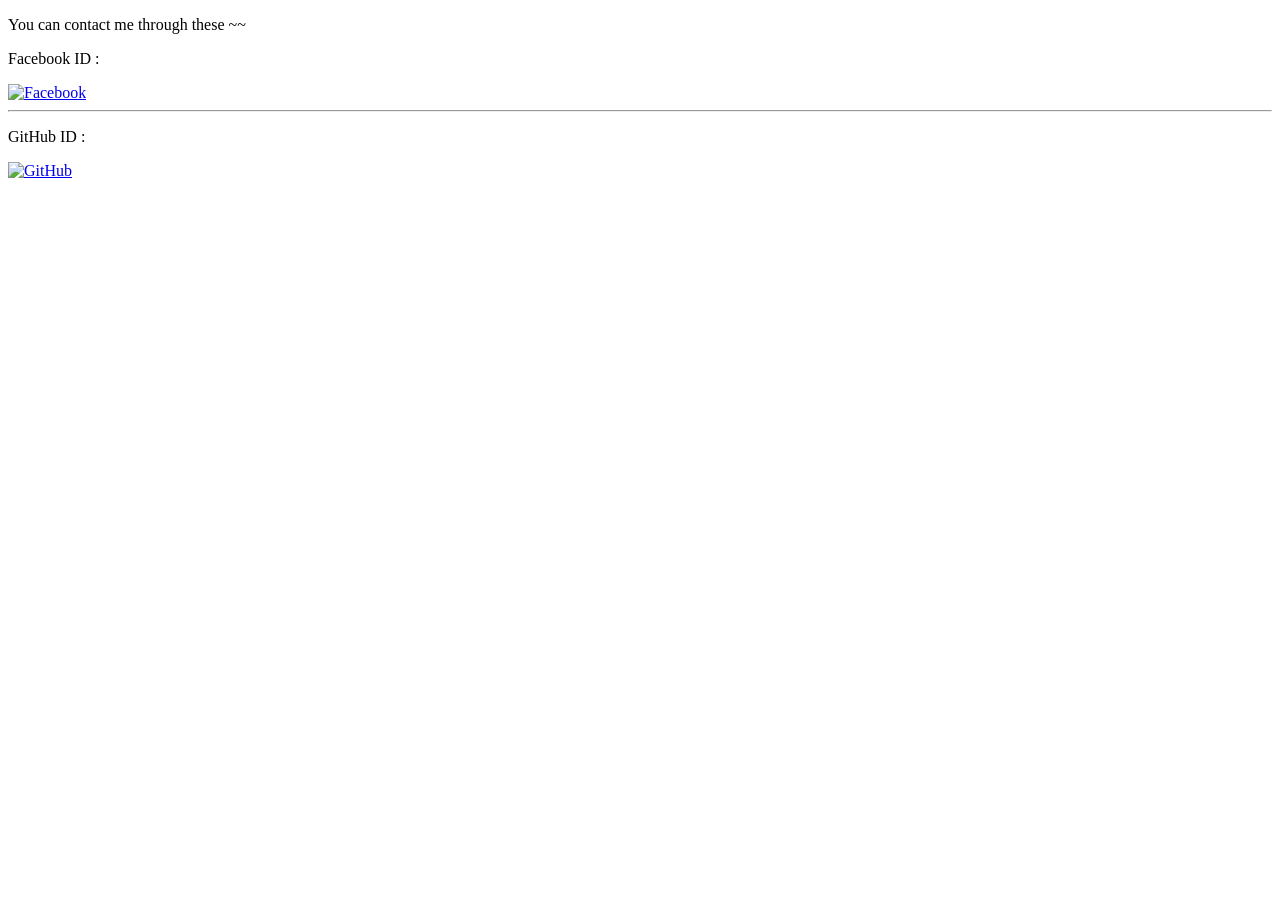
==== contactt.html @ 2442119e "for students" ====
<!DOCTYPE html>
<html lang="en">

<head>
    <meta charset="UTF-8">
    <meta name="viewport" content="width=device-width, initial-scale=1.0">
    <title>Web development Course | contact</title>
</head>

<body>
    <main>
        <p>You can contact me through these ~~</p>

        <p>Facebook ID :</p>
        <a href="https://www.facebook.com/"><img
                src="https://img.magnific.com/premium-vector/vector-facebook-social-media-icon-illustration_534308-21672.jpg?semt=ais_hybrid&w=740&q=80"
                alt="Facebook" height="50"></a>
        <hr>
        <p>GitHub ID : </p>
        <a href="https://github.com/"><img
                src="https://encrypted-tbn0.gstatic.com/images?q=tbn:ANd9GcRoh5SY3J2BsoecJ8TsxtGX-34_b5HCIG6PIA&s"
                alt="GitHub" height="50"></a>



    </main>

</body>

</html>
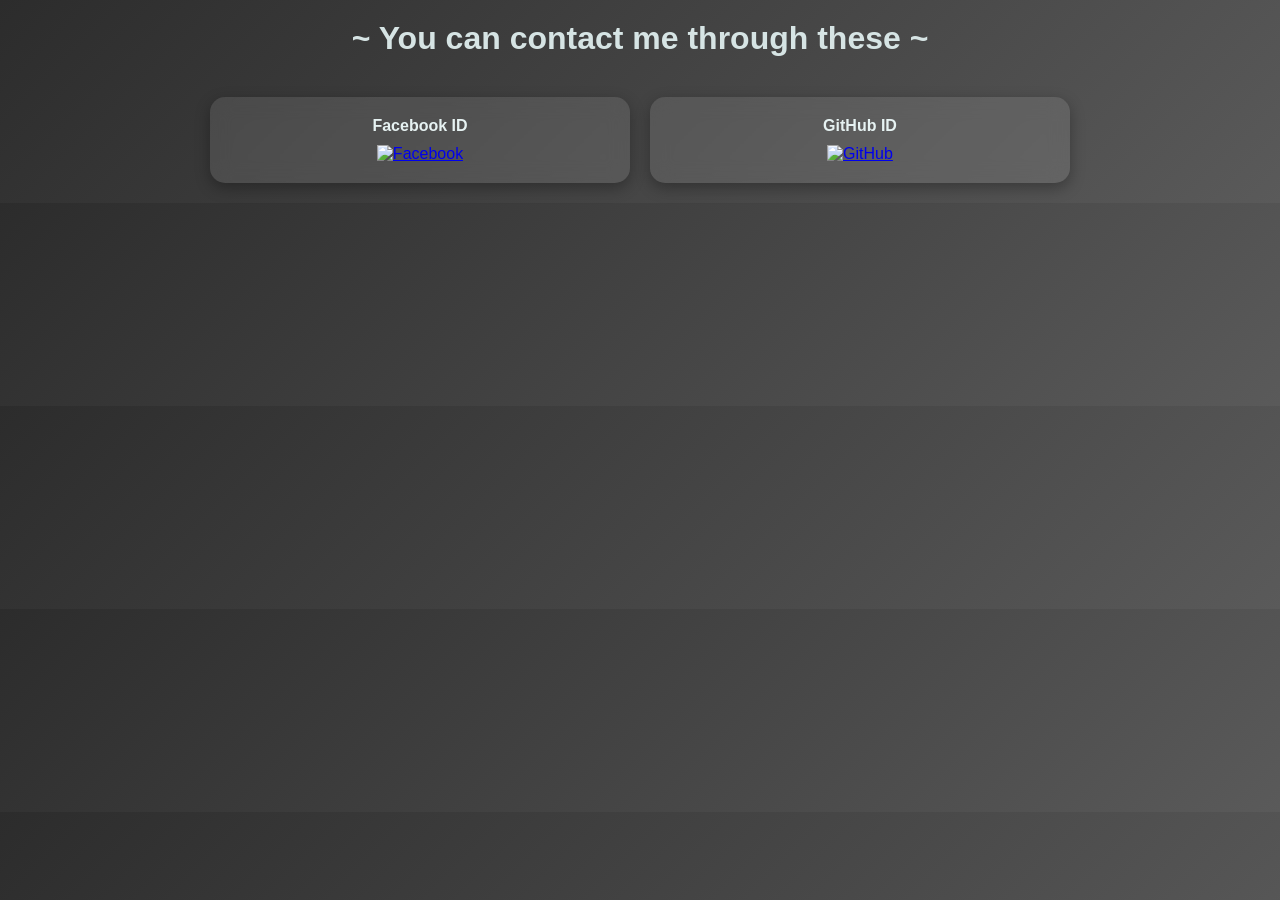
==== commit 817addbe: "add css file" ====
--- a/contactt.html
+++ b/contactt.html
@@ -4,24 +4,35 @@
 <head>
     <meta charset="UTF-8">
     <meta name="viewport" content="width=device-width, initial-scale=1.0">
-    <title>Web development Course | contact</title>
+    <title>Contact Page</title>
+    <link rel="stylesheet" href="contact.css">
 </head>
 
 <body>
+
     <main>
-        <p>You can contact me through these ~~</p>
 
-        <p>Facebook ID :</p>
-        <a href="https://www.facebook.com/"><img
-                src="https://img.magnific.com/premium-vector/vector-facebook-social-media-icon-illustration_534308-21672.jpg?semt=ais_hybrid&w=740&q=80"
-                alt="Facebook" height="50"></a>
-        <hr>
-        <p>GitHub ID : </p>
-        <a href="https://github.com/"><img
-                src="https://encrypted-tbn0.gstatic.com/images?q=tbn:ANd9GcRoh5SY3J2BsoecJ8TsxtGX-34_b5HCIG6PIA&s"
-                alt="GitHub" height="50"></a>
+        <h1>~ You can contact me through these ~</h1>
 
+        <div class="container">
 
+            <div class="card">
+                <p>Facebook ID</p>
+                <a href="https://www.facebook.com/">
+                    <img src="https://img.magnific.com/premium-vector/vector-facebook-social-media-icon-illustration_534308-21672.jpg"
+                        alt="Facebook">
+                </a>
+            </div>
+
+            <div class="card">
+                <p>GitHub ID</p>
+                <a href="https://github.com/">
+                    <img src="https://encrypted-tbn0.gstatic.com/images?q=tbn:ANd9GcRoh5SY3J2BsoecJ8TsxtGX-34_b5HCIG6PIA&s"
+                        alt="GitHub">
+                </a>
+            </div>
+
+        </div>
 
     </main>
 
--- a/contact.css
+++ b/contact.css
@@ -0,0 +1,60 @@
+*{
+    margin:0;
+    padding:0;
+    box-sizing:border-box;
+    font-family: Arial, sans-serif;
+}
+
+body{
+    background: linear-gradient(135deg, #2c2c2c, #5a5a5a);
+    color:white;
+}
+
+/* Title */
+h1{
+    text-align:center;
+    margin:20px 10px;
+    font-size:2rem;
+    color:#d6e4e4;
+}
+
+/* Container */
+.container{
+    display:grid;
+    grid-template-columns: repeat(auto-fit, minmax(180px, 1fr));
+    gap:20px;
+    padding:20px;
+    max-width:900px;
+    margin:0 auto;
+}
+
+/* Card */
+.card{
+    background: rgba(255,255,255,0.1);
+    backdrop-filter: blur(10px);
+    border-radius:15px;
+    padding:20px;
+    text-align:center;
+    transition:0.3s ease;
+    box-shadow:0 5px 15px rgba(0,0,0,0.3);
+}
+
+.card:hover{
+    transform: translateY(-8px);
+}
+
+.card p{
+    margin-bottom:10px;
+    font-weight:bold;
+    color:#e6f2f2;
+}
+
+.card img{
+    width:60px;
+    height:60px;
+    transition:0.3s;
+}
+
+.card img:hover{
+    transform: scale(1.1);
+}
